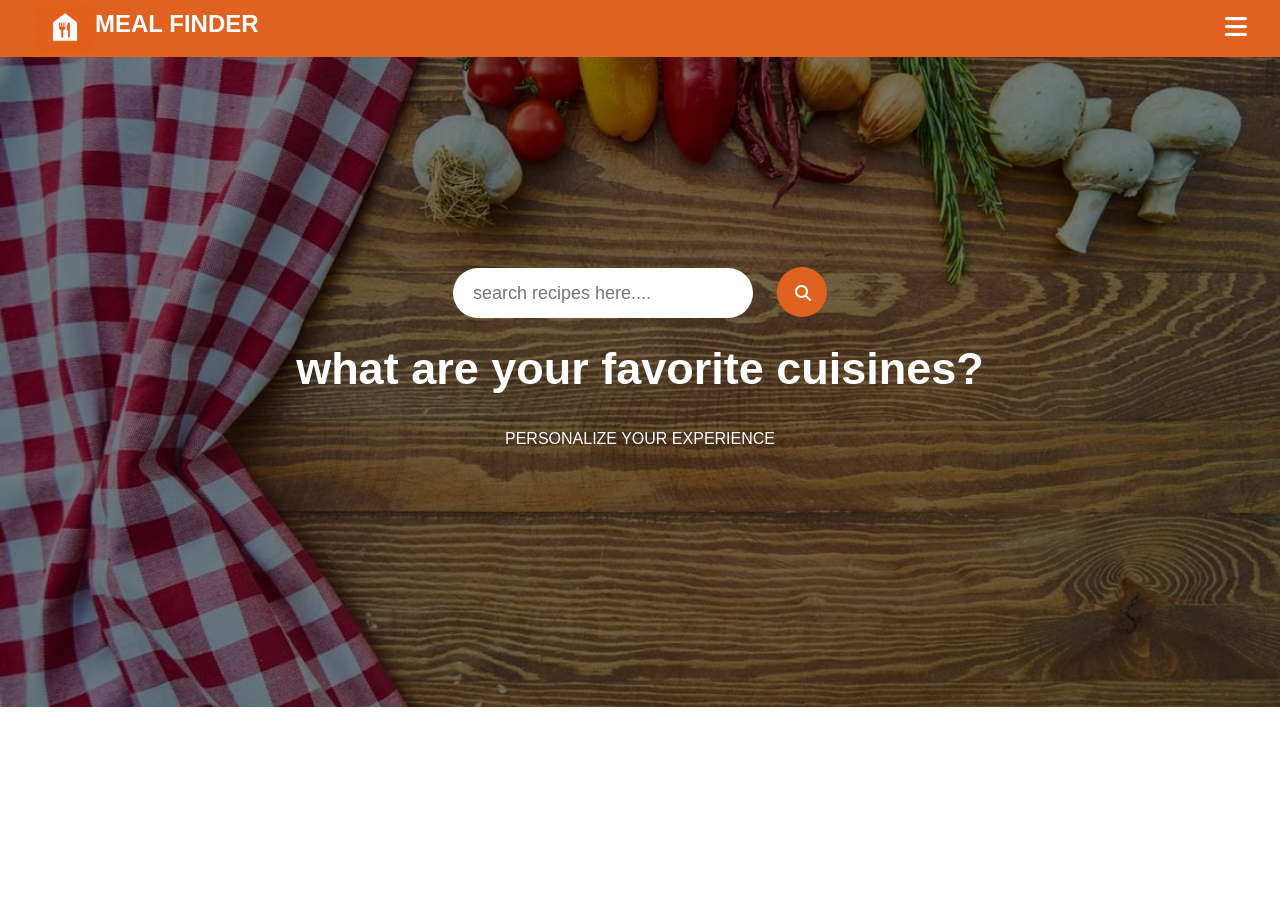
==== index.html @ 5e313040 "first commit" ====
<!DOCTYPE html>
<html lang="en">
<head>
    <meta charset="UTF-8">
    <meta name="viewport" content="width=device-width, initial-scale=1.0">
    <title>Meal finder</title>
    <link rel="stylesheet" href="style.css">
    <link rel="stylesheet" href="https://cdnjs.cloudflare.com/ajax/libs/font-awesome/6.7.2/css/all.min.css">
</head>
<body>
    <nav>
        <div class="div1">
            <img src="./imgs/home.jpeg" alt="" width="60px" >
            <h1>MEAL FINDER</h1>
        </div>
        <div class="div2">
            <button class="menu-btn">
            <i class="fa-solid fa-bars"></i>
            
               
            
            
            </button>

        </div>
    </nav>
    <section>
        <div class="div3">
        <input type="search" placeholder="search recipes here....">
        <a href=""><i class="fa-solid fa-magnifying-glass"></i></a>
        <h1>what are your favorite cuisines?</h1>
        <p>PERSONALIZE YOUR EXPERIENCE</p>
        </div>
        
    </section>
</body>
</html>
---- style.css ----
*{
    margin: 0;
    padding: 0;
    box-sizing: border-box;
 }
 nav{
    background-color: #E16120;
    display: flex;
    justify-content: space-between;
    padding: 5px 35px;
    
 }
 nav img{
   width: 60px;
 }
 .div1{
   display: flex;

 }
 h1{
   margin-top: 5px;
   font-family: Arial, Helvetica, sans-serif;
   color: white;
 }
 i{
   margin-top: 10px;
   width: 20px;
 }
 
 
 .menu-btn {
            font-size: 25px;
            background: none;
            color: white;
            border: none;
            cursor: pointer;
        }
section{
   background-image:linear-gradient(rgba(0,0,0,0.5),rgba(0,0,0,0.5)),url(./imgs/banner.jpeg) ;
   height: 650px;
   background-size: cover;
   color: white;
   text-align: center;
   background-position: center;
}       
.div3 {
   padding: 200px;
   line-height: 70px;
}
input {
   height: 50px;
   border-radius: 50px;
   width: 300px;
   font-size: large;
   font-weight: lighter;
   padding: 20px;
   margin-right: 20px;
   border: none;

}
p{
   font-family: Arial, Helvetica, sans-serif ;
   font-weight: lighter;
}
.div3 i{
   background-color: #E16120;
   width: 50px;
   height: 50px;
   border-radius: 50px;
   padding: 18px;
   color: white;
}
.div3 h1{
   font-size: 45px;
}
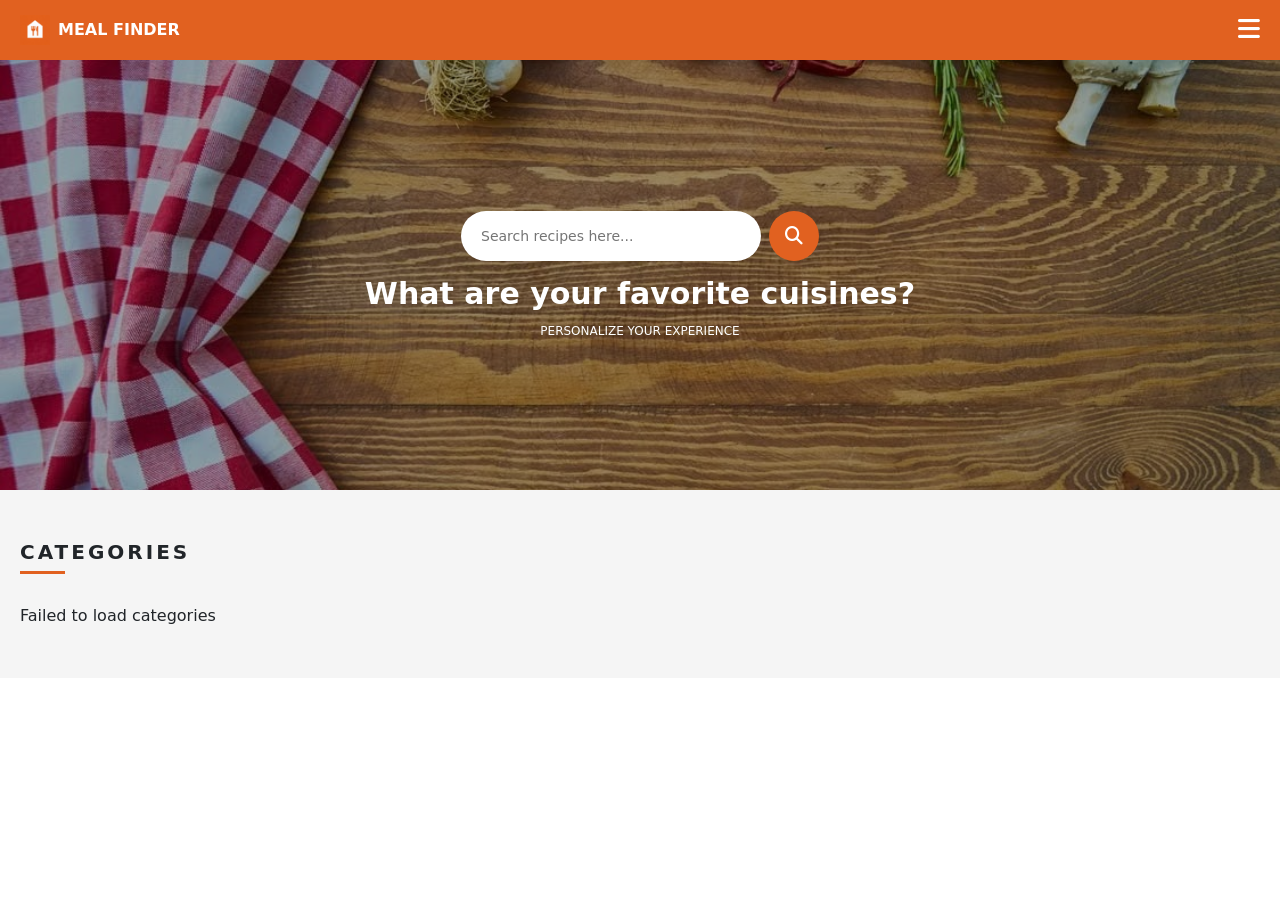
==== commit 9b66bcaa: "added hambuger menu and category cards" ====
--- a/index.html
+++ b/index.html
@@ -1,37 +1,208 @@
 <!DOCTYPE html>
 <html lang="en">
+
 <head>
+
     <meta charset="UTF-8">
+
     <meta name="viewport" content="width=device-width, initial-scale=1.0">
-    <title>Meal finder</title>
+
+    <title>Meal Finder</title>
+
+
+    <!-- Your CSS -->
     <link rel="stylesheet" href="style.css">
-    <link rel="stylesheet" href="https://cdnjs.cloudflare.com/ajax/libs/font-awesome/6.7.2/css/all.min.css">
+
+
+    <!-- Font Awesome -->
+    <link
+        rel="stylesheet"
+        href="https://cdnjs.cloudflare.com/ajax/libs/font-awesome/6.7.2/css/all.min.css">
+
+
+    <!-- Bootstrap CSS -->
+    <link
+        href="https://cdn.jsdelivr.net/npm/bootstrap@5.3.3/dist/css/bootstrap.min.css"
+        rel="stylesheet">
+
 </head>
+
+
 <body>
+
+
+    <!--  NAVBAR  -->
+
     <nav>
+
         <div class="div1">
-            <img src="./imgs/home.jpeg" alt="" width="60px" >
+
+            <img
+                src="./imgs/home.jpeg"
+                alt="Meal Finder">
+
             <h1>MEAL FINDER</h1>
-        </div>
+
+        </div>
+
+
         <div class="div2">
-            <button class="menu-btn">
-            <i class="fa-solid fa-bars"></i>
-            
-               
-            
-            
+
+            <!-- HAMBURGER BUTTON -->
+
+            <button
+                class="menu-btn"
+                type="button"
+                data-bs-toggle="offcanvas"
+                data-bs-target="#offcanvasRight"
+                aria-controls="offcanvasRight">
+
+                <i class="fa-solid fa-bars"></i>
+
             </button>
 
         </div>
+
     </nav>
-    <section>
+
+
+
+    <!--  OFFCANVAS  -->
+
+    <div
+        class="offcanvas offcanvas-end"
+        tabindex="-1"
+        id="offcanvasRight"
+        aria-labelledby="offcanvasRightLabel">
+
+
+        <!-- OFFCANVAS HEADER -->
+
+        <div class="offcanvas-header">
+
+            <h5
+                class="offcanvas-title"
+                id="offcanvasRightLabel">
+
+                
+
+            </h5>
+
+
+            <button
+                type="button"
+                class="btn-close"
+                data-bs-dismiss="offcanvas"
+                aria-label="Close">
+            </button>
+
+        </div>
+
+
+
+        <!-- OFFCANVAS BODY -->
+
+        <div class="offcanvas-body">
+
+            <div id="categories">
+
+                Loading...
+
+            </div>
+
+        </div>
+
+    </div>
+
+
+
+    <!-- HERO  -->
+
+    <section class="hero">
+
         <div class="div3">
-        <input type="search" placeholder="search recipes here....">
-        <a href=""><i class="fa-solid fa-magnifying-glass"></i></a>
-        <h1>what are your favorite cuisines?</h1>
-        <p>PERSONALIZE YOUR EXPERIENCE</p>
-        </div>
-        
+
+
+            <!-- SEARCH -->
+
+            <div class="search-box">
+
+                <input
+                    type="search"
+                    placeholder="Search recipes here..." id="search">
+
+
+                <button>
+
+                    <i class="fa-solid fa-magnifying-glass"></i>
+
+                </button>
+
+            </div>
+
+
+
+            <h1>
+                What are your favorite cuisines?
+            </h1>
+
+
+            <p>
+                PERSONALIZE YOUR EXPERIENCE
+            </p>
+
+
+        </div>
+
     </section>
+
+
+
+    <!-- CATEGORIES  -->
+
+    <section class="category-section">
+
+
+        <div class="category-container">
+
+
+            <h2>
+                CATEGORIES
+            </h2>
+
+
+            <div class="orange-line"></div>
+
+
+            <!-- API CARDS -->
+
+            <div
+                id="categoryCards"
+                class="category-grid">
+
+                Loading...
+
+            </div>
+
+
+        </div>
+
+    </section>
+
+
+
+    <!-- BOOTSTRAP JS  -->
+
+    <script
+        src="https://cdn.jsdelivr.net/npm/bootstrap@5.3.3/dist/js/bootstrap.bundle.min.js">
+    </script>
+
+
+    <!-- YOUR JS -->
+
+    <script src="script.js"></script>
+
+
 </body>
+
 </html>
--- a/style.css
+++ b/style.css
@@ -1,75 +1,446 @@
- *{
+/* 
+   RESET
+ */
+
+* {
     margin: 0;
     padding: 0;
     box-sizing: border-box;
- }
- nav{
+}
+
+
+body {
+    background-color: #f5f5f5;
+    font-family: Arial, Helvetica, sans-serif;
+}
+
+
+
+/* 
+   NAVBAR
+ */
+
+nav {
+
+    height: 60px;
+
     background-color: #E16120;
+
     display: flex;
+
     justify-content: space-between;
-    padding: 5px 35px;
-    
- }
- nav img{
-   width: 60px;
- }
- .div1{
-   display: flex;
-
- }
- h1{
-   margin-top: 5px;
-   font-family: Arial, Helvetica, sans-serif;
-   color: white;
- }
- i{
-   margin-top: 10px;
-   width: 20px;
- }
- 
- 
- .menu-btn {
-            font-size: 25px;
-            background: none;
-            color: white;
-            border: none;
-            cursor: pointer;
-        }
-section{
-   background-image:linear-gradient(rgba(0,0,0,0.5),rgba(0,0,0,0.5)),url(./imgs/banner.jpeg) ;
-   height: 650px;
-   background-size: cover;
-   color: white;
-   text-align: center;
-   background-position: center;
-}       
+
+    align-items: center;
+
+    padding: 0 20px;
+
+    color: white;
+}
+
+
+.div1 {
+
+    display: flex;
+
+    align-items: center;
+
+    gap: 8px;
+}
+
+
+.div1 img {
+
+    width: 30px;
+
+    height: 30px;
+
+    object-fit: cover;
+}
+
+
+.div1 h1 {
+
+    font-size: 16px;
+
+    margin: 0;
+
+    font-weight: bold;
+}
+
+
+
+/* 
+   HAMBURGER
+ */
+
+.menu-btn {
+
+    border: none;
+
+    background: transparent;
+
+    color: white;
+
+    font-size: 25px;
+
+    cursor: pointer;
+}
+
+
+
+/* 
+   HERO
+ */
+
+.hero {
+
+    height: 430px;
+
+    background-image: url("./imgs/banner.jpeg");
+
+    background-position: center;
+
+    background-size: cover;
+
+    position: relative;
+
+    display: flex;
+
+    justify-content: center;
+
+    align-items: center;
+
+    text-align: center;
+
+    color: white;
+}
+
+
+
+/* DARK OVERLAY */
+
+.hero::before {
+
+    content: "";
+
+    position: absolute;
+
+    top: 0;
+
+    left: 0;
+
+    width: 100%;
+
+    height: 100%;
+
+    background: rgba(0, 0, 0, 0.35);
+}
+
+
+
 .div3 {
-   padding: 200px;
-   line-height: 70px;
-}
-input {
-   height: 50px;
-   border-radius: 50px;
-   width: 300px;
-   font-size: large;
-   font-weight: lighter;
-   padding: 20px;
-   margin-right: 20px;
-   border: none;
-
-}
-p{
-   font-family: Arial, Helvetica, sans-serif ;
-   font-weight: lighter;
-}
-.div3 i{
-   background-color: #E16120;
-   width: 50px;
-   height: 50px;
-   border-radius: 50px;
-   padding: 18px;
-   color: white;
-}
-.div3 h1{
-   font-size: 45px;
+
+    position: relative;
+
+    z-index: 1;
+
+    width: 100%;
+}
+
+
+
+/* 
+   SEARCH
+ */
+
+.search-box {
+
+    display: flex;
+
+    justify-content: center;
+
+    align-items: center;
+
+    margin-bottom: 15px;
+}
+
+
+.search-box input {
+
+    width: 300px;
+
+    height: 50px;
+
+    border: none;
+
+    outline: none;
+
+    border-radius: 30px;
+
+    padding: 0 20px;
+
+    font-size: 14px;
+}
+
+
+.search-box button {
+
+    width: 50px;
+
+    height: 50px;
+
+    border: none;
+
+    border-radius: 50%;
+
+    background-color: #E16120;
+
+    color: white;
+
+    margin-left: 8px;
+
+    cursor: pointer;
+
+    font-size: 18px;
+}
+
+
+
+/* 
+   HERO TEXT
+ */
+
+.div3 h1 {
+
+    font-size: 30px;
+
+    margin-bottom: 10px;
+
+    font-weight: bold;
+}
+
+
+.div3 p {
+
+    font-size: 12px;
+
+    margin: 0;
+}
+
+
+
+/*
+   CATEGORY SECTION
+*/
+
+.category-section {
+
+    background-color: #f5f5f5;
+    padding: 50px 0;
+    width: 100%;
+
+}
+
+
+.category-container {
+
+    width: 100%;
+    max-width: none;
+    margin: 0;
+    padding: 0 20px;
+}
+
+
+.category-container h2 {
+
+    font-size: 20px;
+
+    letter-spacing: 3px;
+
+    font-weight: bold;
+
+    margin-bottom: 7px;
+}
+
+
+
+/* ORANGE LINE */
+
+.orange-line {
+
+    width: 45px;
+
+    height: 3px;
+
+    background-color: #E16120;
+
+    margin-bottom: 30px;
+}
+
+
+
+/* 
+   CATEGORY GRID
+ */
+
+.category-grid {
+
+    display: grid;
+    grid-template-columns: repeat(4, 1fr);
+    gap: 15px;
+    width: 100%;
+}
+
+
+
+/* 
+   FOOD CARD
+ */
+
+.food-card {
+
+    background-color: white;
+
+    height: 185px;
+
+    padding: 8px;
+
+    box-shadow:
+        0 2px 8px rgba(0, 0, 0, 0.10);
+}
+
+
+.image-container {
+
+    width: 100%;
+
+    height: 100%;
+
+    position: relative;
+
+    overflow: hidden;
+}
+
+
+.image-container img {
+
+    width: 100%;
+
+    height: 100%;
+
+    object-fit: cover;
+}
+
+
+
+/* CATEGORY NAME */
+
+.image-container span {
+
+    position: absolute;
+
+    top: 5px;
+
+    right: 5px;
+
+    background-color: #E16120;
+
+    color: white;
+
+    padding: 3px 6px;
+
+    font-size: 8px;
+
+    font-weight: bold;
+}
+
+
+
+/* 
+   OFFCANVAS
+ */
+
+.offcanvas {
+
+    width: 280px !important;
+}
+
+
+.offcanvas-body {
+
+    padding: 0;
+}
+
+
+.menu-category {
+
+    padding: 10px 15px;
+
+    border-bottom: 1px solid #eeeeee;
+
+    font-size: 13px;
+
+    color: #666;
+
+    cursor: pointer;
+}
+
+
+.menu-category:hover {
+
+    background-color: #f5f5f5;
+
+    color: #E16120;
+}
+
+
+
+/* 
+   RESPONSIVE
+ */
+
+@media (max-width: 900px) {
+
+    .category-grid {
+
+        grid-template-columns: repeat(3, 1fr);
+
+    }
+
+}
+
+
+@media (max-width: 650px) {
+
+    .category-grid {
+
+        grid-template-columns: repeat(2, 1fr);
+
+    }
+
+
+    .div3 h1 {
+
+        font-size: 24px;
+
+    }
+
+
+    .search-box input {
+
+        width: 220px;
+
+    }
+
+}
+
+
+@media (max-width: 450px) {
+
+    .category-grid {
+
+        grid-template-columns: 1fr;
+
+    }
+
 }
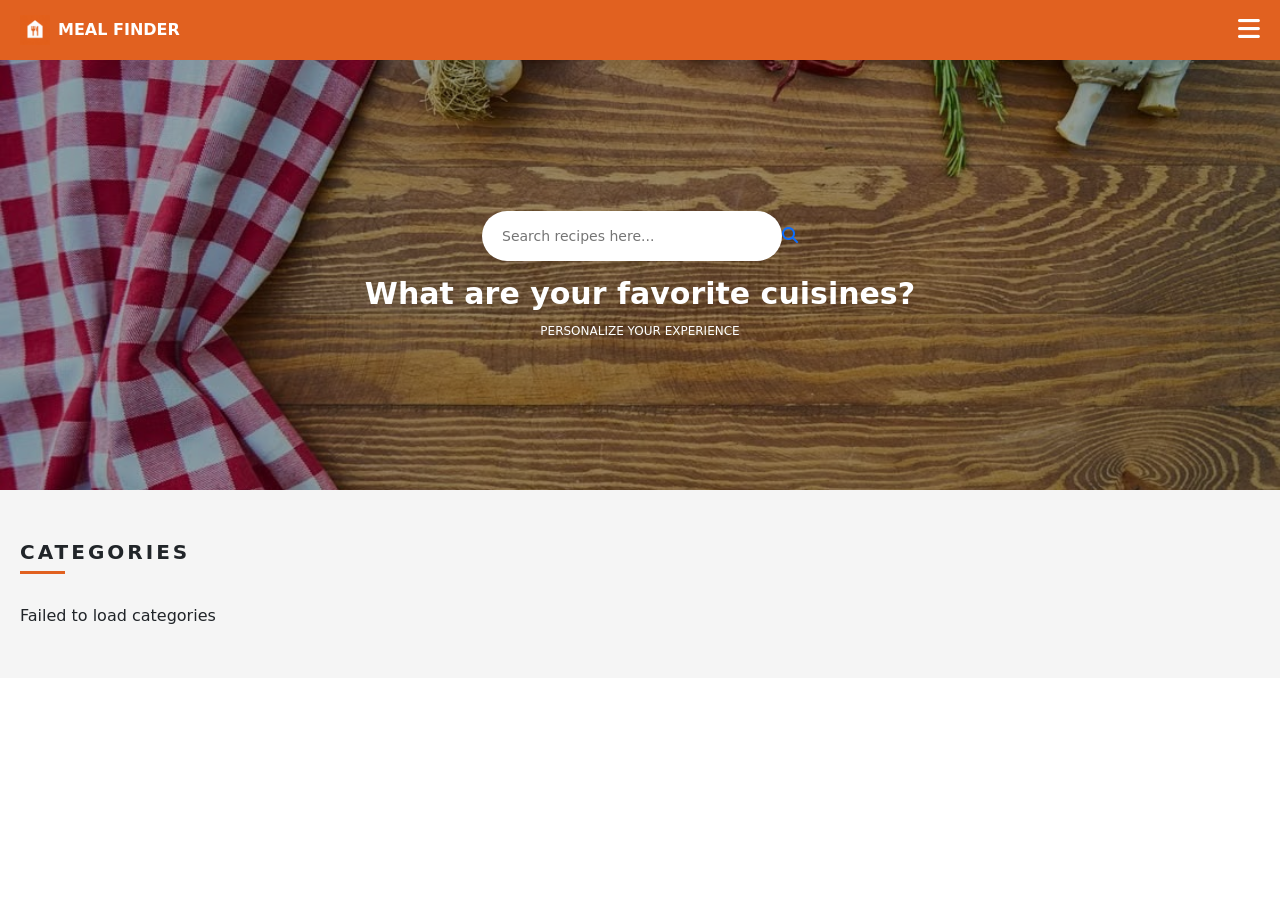
==== commit 98c6a616: "added hambuger menu and category cards" ====
--- a/index.html
+++ b/index.html
@@ -51,11 +51,7 @@
             <!-- HAMBURGER BUTTON -->
 
             <button
-                class="menu-btn"
-                type="button"
-                data-bs-toggle="offcanvas"
-                data-bs-target="#offcanvasRight"
-                aria-controls="offcanvasRight">
+                class="menu-btn"type="button"data-bs-toggle="offcanvas" data-bs-target="#offcanvasRight"aria-controls="offcanvasRight">
 
                 <i class="fa-solid fa-bars"></i>
 
@@ -70,9 +66,8 @@
     <!--  OFFCANVAS  -->
 
     <div
-        class="offcanvas offcanvas-end"
-        tabindex="-1"
-        id="offcanvasRight"
+        class="offcanvas offcanvas-end" 
+        tabindex="-1" id="offcanvasRight" 
         aria-labelledby="offcanvasRightLabel">
 
 
@@ -132,11 +127,11 @@
                     placeholder="Search recipes here..." id="search">
 
 
-                <button>
-
-                    <i class="fa-solid fa-magnifying-glass"></i>
-
-                </button>
+            
+                    <a href="" id="search-Btn">
+                    <i class="fa-solid fa-magnifying-glass"></i></a>
+
+                
 
             </div>
 
@@ -156,7 +151,9 @@
 
     </section>
 
-
+    <div id="mealCards">
+
+    </div>
 
     <!-- CATEGORIES  -->
 
@@ -191,6 +188,7 @@
 
 
 
+
     <!-- BOOTSTRAP JS  -->
 
     <script
--- a/style.css
+++ b/style.css
@@ -394,53 +394,34 @@
 }
 
 
-
-/* 
-   RESPONSIVE
- */
-
-@media (max-width: 900px) {
-
-    .category-grid {
-
-        grid-template-columns: repeat(3, 1fr);
-
-    }
-
-}
-
-
-@media (max-width: 650px) {
-
-    .category-grid {
-
-        grid-template-columns: repeat(2, 1fr);
-
-    }
-
-
-    .div3 h1 {
-
-        font-size: 24px;
-
-    }
-
-
-    .search-box input {
-
-        width: 220px;
-
-    }
-
-}
-
-
-@media (max-width: 450px) {
-
-    .category-grid {
-
-        grid-template-columns: 1fr;
-
-    }
-
+.mealOne{
+    background-color: white;
+    border-radius: 8px;
+    overflow: hidden;
+    box-sizing: 0 2px 8px rgb(0,0,0,0.1);
+}
+
+.mealOne img{
+    width: 100%;
+    height: 200px;
+    object-fit: cover;
+
+}
+.mealOne h4{
+    padding: 10px 15px 0;
+    margin: 0;
+}
+.mealOne p{
+    padding: 1 15px 10px;
+    background-color: white;
+}
+.meal line{
+    width: 82px;
+    height: 4px;
+    background-color: red;
+    margin-top: 10px;
+}
+.mealTitle{
+    padding: 20px;
+    background-color: white;
 }
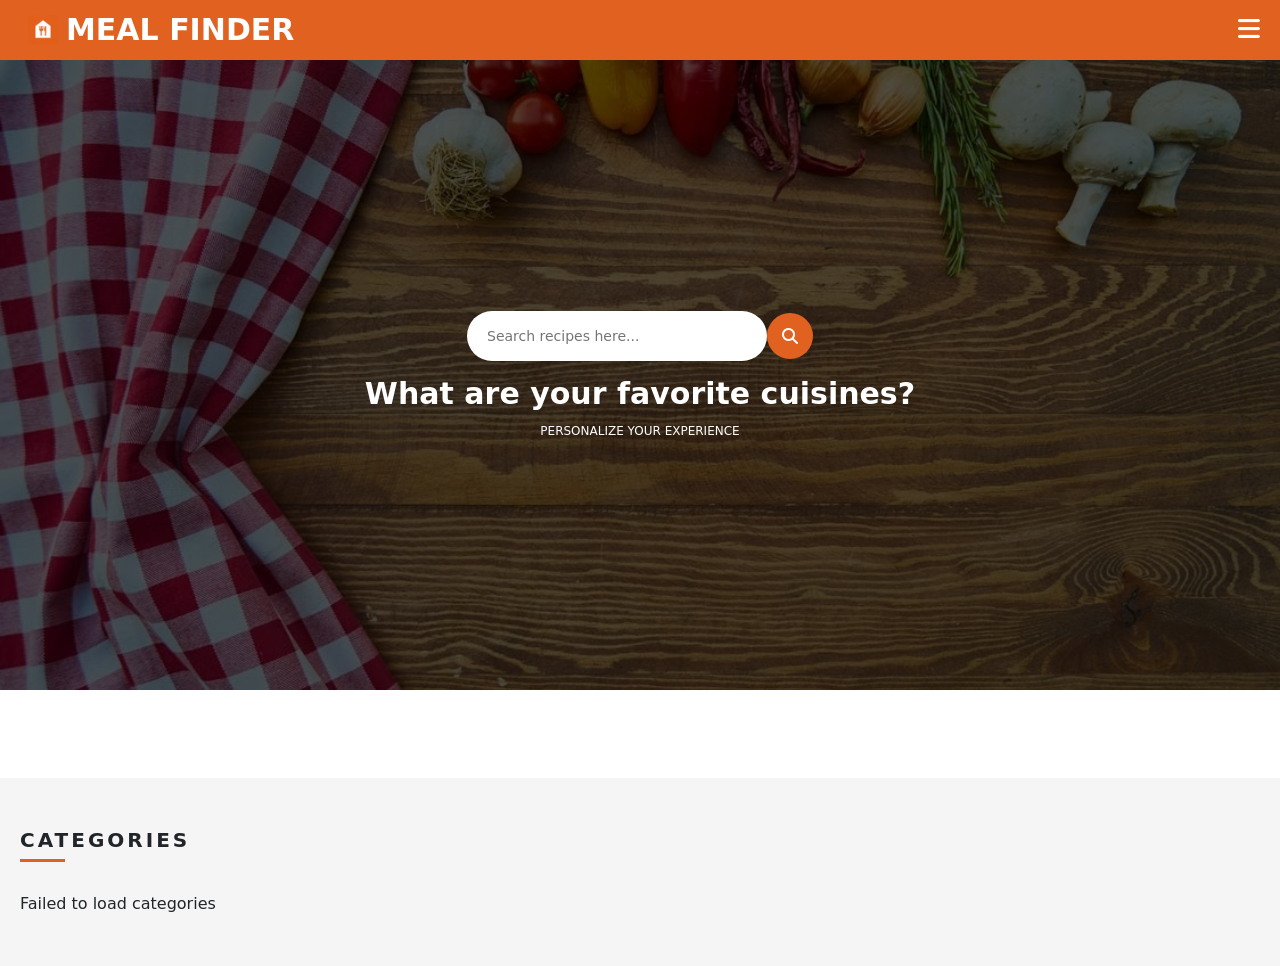
==== commit 0e2e94b9: "added hambuger menu and category cards" ====
--- a/index.html
+++ b/index.html
@@ -10,17 +10,17 @@
     <title>Meal Finder</title>
 
 
-    <!-- Your CSS -->
+    
     <link rel="stylesheet" href="style.css">
 
 
-    <!-- Font Awesome -->
+   
     <link
         rel="stylesheet"
         href="https://cdnjs.cloudflare.com/ajax/libs/font-awesome/6.7.2/css/all.min.css">
 
 
-    <!-- Bootstrap CSS -->
+   
     <link
         href="https://cdn.jsdelivr.net/npm/bootstrap@5.3.3/dist/css/bootstrap.min.css"
         rel="stylesheet">
@@ -31,17 +31,18 @@
 <body>
 
 
-    <!--  NAVBAR  -->
+   
 
     <nav>
 
         <div class="div1">
+            <a href="index.html" style="color:white; text-decoration:none;"></a>
 
             <img
                 src="./imgs/home.jpeg"
                 alt="Meal Finder">
 
-            <h1>MEAL FINDER</h1>
+            <h1 class="heading1">MEAL FINDER</h1>
 
         </div>
 
@@ -137,6 +138,7 @@
 
 
 
+
             <h1>
                 What are your favorite cuisines?
             </h1>
@@ -150,6 +152,11 @@
         </div>
 
     </section>
+    <br>
+    <br>
+
+    <div class="mealTitle"></div>
+    
 
     <div id="mealCards">
 
--- a/style.css
+++ b/style.css
@@ -12,6 +12,7 @@
 body {
     background-color: #f5f5f5;
     font-family: Arial, Helvetica, sans-serif;
+    color: #111;
 }
 
 
@@ -60,7 +61,7 @@
 
 .div1 h1 {
 
-    font-size: 16px;
+    font-size: 30px;
 
     margin: 0;
 
@@ -94,9 +95,9 @@
 
 .hero {
 
-    height: 430px;
-
-    background-image: url("./imgs/banner.jpeg");
+    height: 630px;
+
+    background-image: linear-gradient(rgba(0,0,0,0.5),rgba(0,0,0,0.5)),url("./imgs/banner.jpeg");
 
     background-position: center;
 
@@ -393,7 +394,12 @@
     color: #E16120;
 }
 
-
+#search-Btn i{
+    background-color: #E16120;
+    color: white;
+    padding: 15px;
+    border-radius: 30px;
+}
 .mealOne{
     background-color: white;
     border-radius: 8px;
@@ -407,15 +413,20 @@
     object-fit: cover;
 
 }
-.mealOne h4{
-    padding: 10px 15px 0;
+.mealOne h5{
+    /* padding: 10px 15px 0; */
     margin: 0;
 }
 .mealOne p{
-    padding: 1 15px 10px;
-    background-color: white;
-}
-.meal line{
+    padding: 1 5px 10px;
+    background-color: white;
+    color: #E16120;
+}
+
+/* .meal-title{
+
+}  */
+.mealline{
     width: 82px;
     height: 4px;
     background-color: red;
@@ -424,4 +435,78 @@
 .mealTitle{
     padding: 20px;
     background-color: white;
-}+}
+.meal-category{
+    position: absolute;
+    top: 10px;
+    right: 10px;
+    text-decoration: none;
+    color: #E16120;
+    background-color: white;
+    border-radius: 10px;
+    padding: 5px;
+    font-size: small;
+}
+
+.itemCheck{
+    text-decoration: none;
+    color: black;
+}
+.meal-line{
+    background-color: #E16120;
+    height: 4px;
+    width: 60px;
+    margin-top: 10px;
+}
+#mealCards{
+    display: grid;
+    grid-template-columns: repeat(5,1fr);
+    gap: 25px;
+    /* padding: 20px; */
+    line-height: 20px;
+
+}
+.mealOne{
+    position: relative;
+    background-color: white;
+    border-radius: 8px;
+    overflow: hidden;
+    box-shadow: 0 2px 8px rgba(0, 0, 0, 0.35);
+
+}
+.mealTitle{
+    padding: 20px;
+    background-color: white;
+}
+.mealTitle h1{
+    margin: 0;
+    font-family: Arial, Helvetica, sans-serif;
+    font-size: 26px;
+    font-weight: 700;
+    letter-spacing: 3px;
+    color: #111;
+}
+
+
+
+.menu-category {
+
+    display: block;
+
+    padding: 12px 15px;
+
+    border-bottom: 1px solid #eeeeee;
+
+    font-size: 14px;
+
+    color: #666;
+
+    cursor: pointer;
+
+    text-decoration: none;
+}
+
+.menu-category:hover {
+    background-color: #f5f5f5;
+    color: #E16120;
+}
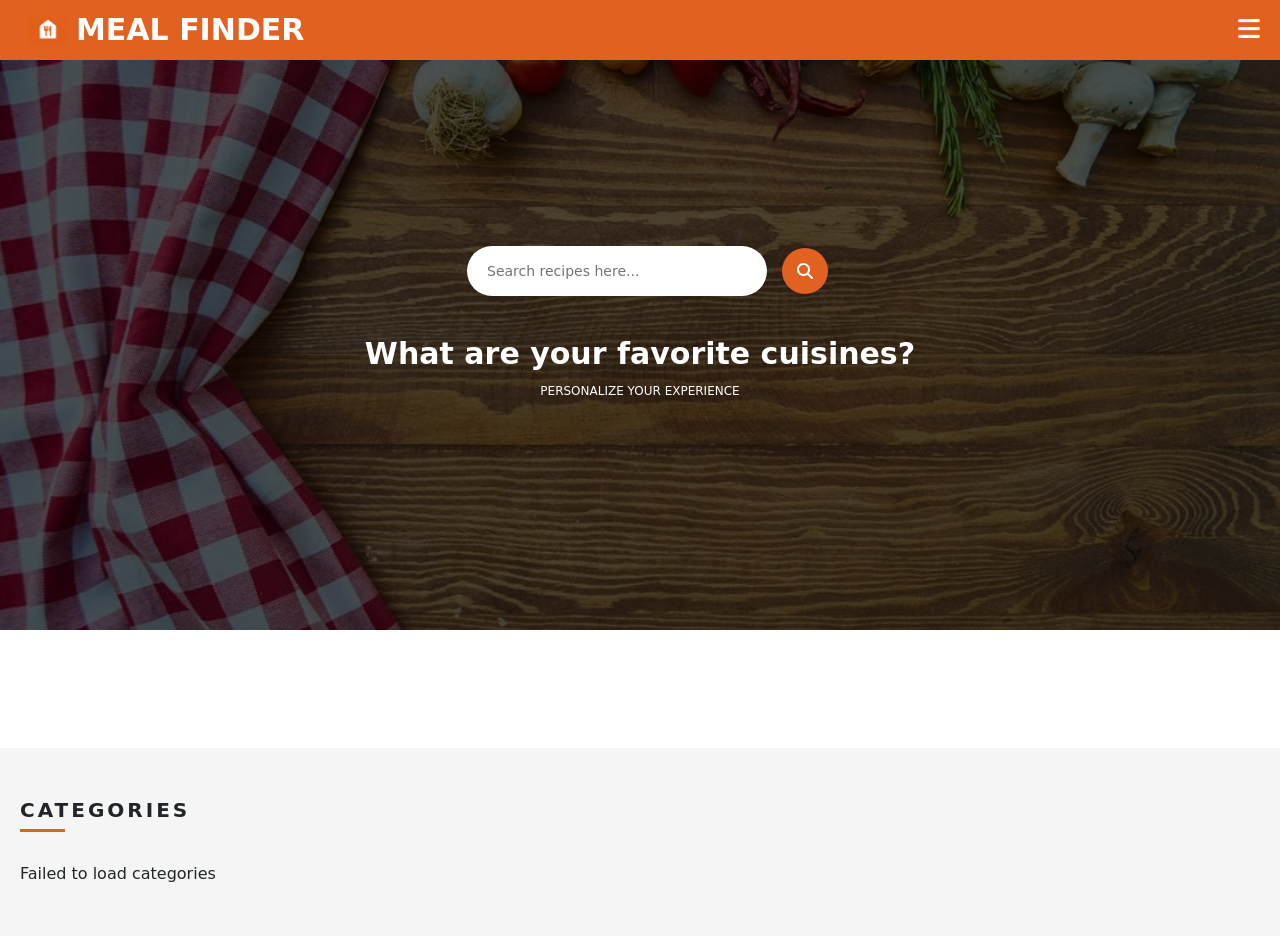
==== commit fdd80d7b: "added third page" ====
--- a/index.html
+++ b/index.html
@@ -68,7 +68,8 @@
 
     <div
         class="offcanvas offcanvas-end" 
-        tabindex="-1" id="offcanvasRight" 
+        tabindex="-1" 
+        id="offcanvasRight" 
         aria-labelledby="offcanvasRightLabel">
 
 
@@ -76,21 +77,18 @@
 
         <div class="offcanvas-header">
 
-            <h5
-                class="offcanvas-title"
-                id="offcanvasRightLabel">
-
-                
-
-            </h5>
-
-
-            <button
-                type="button"
-                class="btn-close"
-                data-bs-dismiss="offcanvas"
-                aria-label="Close">
-            </button>
+           
+
+
+         <button
+            type="button"
+            class="exact-close"
+            data-bs-dismiss="offcanvas"
+            aria-label="Close">
+
+           <i class="fa-regular fa-circle-xmark"></i>
+
+         </button>
 
         </div>
 
--- a/style.css
+++ b/style.css
@@ -36,6 +36,12 @@
     padding: 0 20px;
 
     color: white;
+
+    position: fixed;
+    top: 0;
+    left: 0;
+    width: 100%;
+    z-index: 9999;
 }
 
 
@@ -51,7 +57,7 @@
 
 .div1 img {
 
-    width: 30px;
+    width: 40px;
 
     height: 30px;
 
@@ -162,46 +168,32 @@
 
     align-items: center;
 
-    margin-bottom: 15px;
+    margin-bottom: 25px;
 }
 
 
 .search-box input {
-
     width: 300px;
-
     height: 50px;
-
     border: none;
-
     outline: none;
-
     border-radius: 30px;
-
     padding: 0 20px;
-
     font-size: 14px;
+    margin: 15px;
 }
 
 
 .search-box button {
 
     width: 50px;
-
     height: 50px;
-
     border: none;
-
     border-radius: 50%;
-
     background-color: #E16120;
-
     color: white;
-
     margin-left: 8px;
-
     cursor: pointer;
-
     font-size: 18px;
 }
 
@@ -214,9 +206,7 @@
 .div3 h1 {
 
     font-size: 30px;
-
     margin-bottom: 10px;
-
     font-weight: bold;
 }
 
@@ -224,7 +214,6 @@
 .div3 p {
 
     font-size: 12px;
-
     margin: 0;
 }
 
@@ -290,6 +279,7 @@
     grid-template-columns: repeat(4, 1fr);
     gap: 15px;
     width: 100%;
+    
 }
 
 
@@ -303,11 +293,13 @@
     background-color: white;
 
     height: 185px;
+    width: 350px;
 
     padding: 8px;
 
-    box-shadow:
-        0 2px 8px rgba(0, 0, 0, 0.10);
+    box-shadow: 0 2px 8px rgba(0, 0, 0, 0.10);
+    border-radius: 8px;
+    
 }
 
 
@@ -330,8 +322,11 @@
     height: 100%;
 
     object-fit: cover;
-}
-
+    
+}
+.food-card .image-container .one{
+    border-radius: 5px;
+}
 
 
 /* CATEGORY NAME */
@@ -446,6 +441,7 @@
     border-radius: 10px;
     padding: 5px;
     font-size: small;
+
 }
 
 .itemCheck{
@@ -464,6 +460,7 @@
     gap: 25px;
     /* padding: 20px; */
     line-height: 20px;
+    margin: 15px;
 
 }
 .mealOne{
@@ -509,4 +506,9 @@
 .menu-category:hover {
     background-color: #f5f5f5;
     color: #E16120;
-}
+
+}
+
+
+
+
